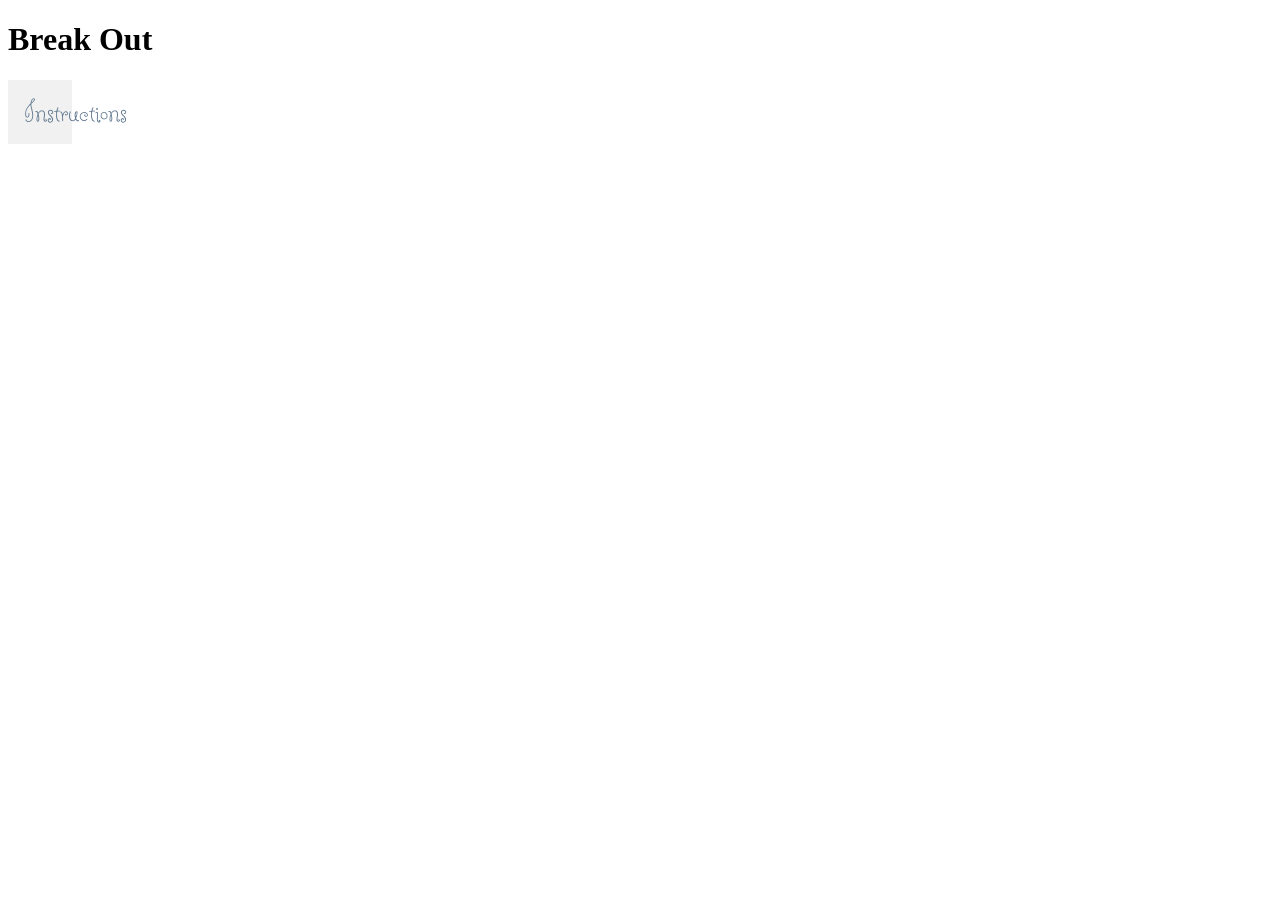
==== classic.html @ 3f933508 "8" ====
<!DOCTYPE html>
<html lang="en">
<head>
    <meta charset="UTF-8">
    <title>Lens and Landmarks</title>
    <link rel="stylesheet" href="style.css">
    <script src="Index.js"></script>
    <link rel="preconnect" href="https://fonts.googleapis.com">
    <link rel="preconnect" href="https://fonts.gstatic.com" crossorigin>
    <link href="https://fonts.googleapis.com/css2?family=Butterfly+Kids&display=swap" rel="stylesheet">
</head>
<body>
   <h1>Break Out</h1>

<div>
<ul>
  <!-- <li><a href="classic.html">Classic</a></li>
  <li><a href="challenge.html">Challenge</a></li> -->
  <li><a href="instructions.html">Instructions</a></li>
</ul>
</div>
</body>
</html>
---- style.css ----
ul {
  list-style-type: none;
  margin: 0;
  padding: 0;
  position: fixed;
  /* top: 50%; */
  width: 5%;
  background-color: #f1f1f1;
  z-index: 1000;
}

li {
  float: center;
}

li a {
  display: block;
  color: #5b738c;
  text-align: left;
  padding: 14px 16px;
  text-decoration: none;
  font-family: "Butterfly Kids", cursive;
  font-size: 30px;
}

li a:hover,
.active {
  background-color: white;
}
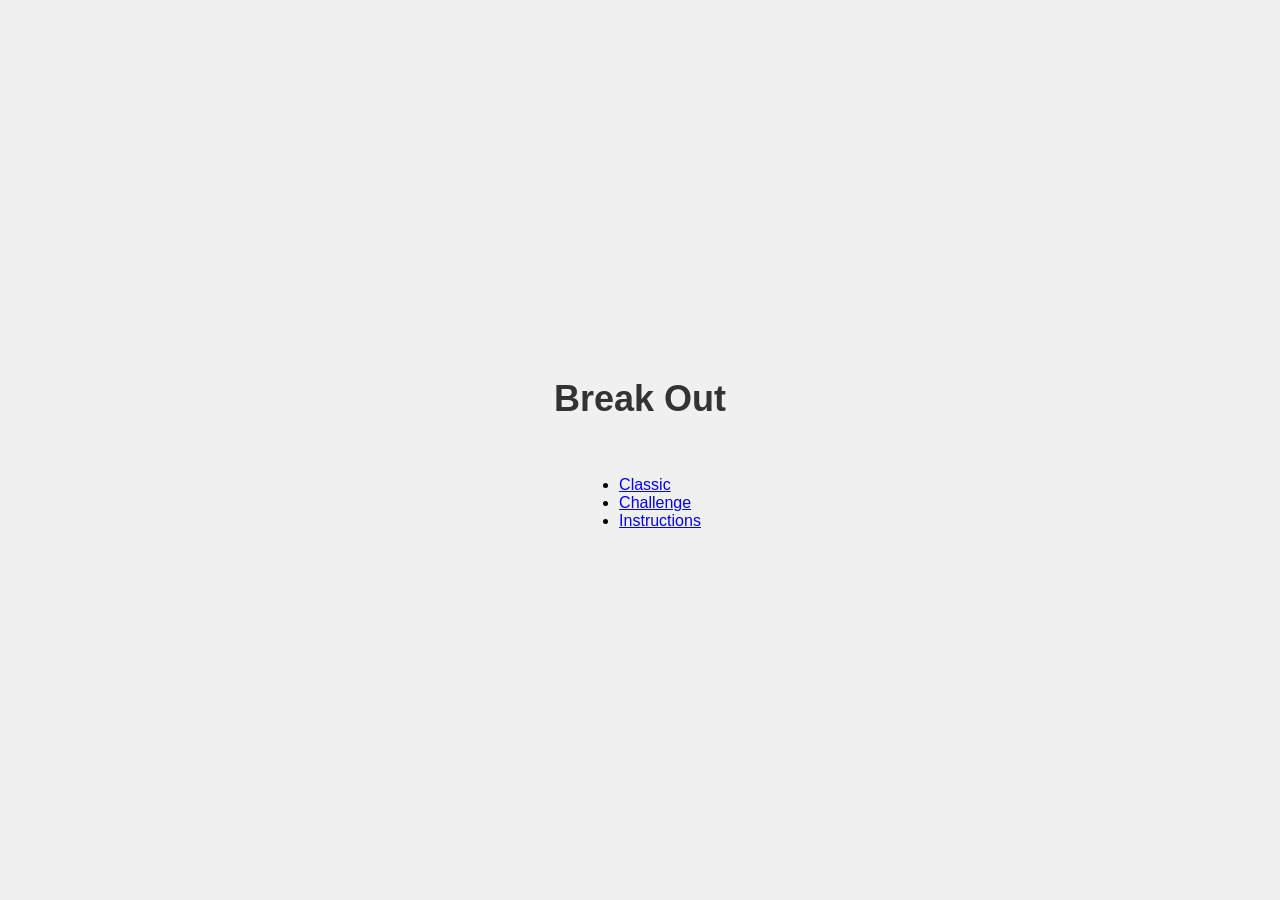
==== commit f67f5fcd: "10" ====
--- a/classic.html
+++ b/classic.html
@@ -14,8 +14,8 @@
 
 <div>
 <ul>
-  <!-- <li><a href="classic.html">Classic</a></li>
-  <li><a href="challenge.html">Challenge</a></li> -->
+   <li><a href="classic.html">Classic</a></li>
+  <li><a href="challenge.html">Challenge</a></li> 
   <li><a href="instructions.html">Instructions</a></li>
 </ul>
 </div>
--- a/style.css
+++ b/style.css
@@ -1,29 +1,63 @@
-ul {
-  list-style-type: none;
-  margin: 0;
-  padding: 0;
-  position: fixed;
-  /* top: 50%; */
-  width: 5%;
-  background-color: #f1f1f1;
-  z-index: 1000;
+#canvas-background {
+  /* position: fixed;  fixed on screen */
+  top: 0;
+  left: 0;
+  width: 100%;
+  height: 100%;
+  z-index: -1;     
 }
 
-li {
-  float: center;
+/* Center the whole page content */
+body {
+  display: flex;
+  flex-direction: column;    
+  justify-content: center;  
+  align-items: center;       
+  height: 100vh;             
+  margin: 0;
+  background-color: #f0f0f0;
+  font-family: Arial, sans-serif;
 }
 
-li a {
-  display: block;
-  color: #5b738c;
-  text-align: left;
-  padding: 14px 16px;
-  text-decoration: none;
-  font-family: "Butterfly Kids", cursive;
-  font-size: 30px;
+/* Page title styling */
+h1 {
+  font-size: 36px;
+  color: #333;
+  margin-bottom: 40px;       /* Space between title and buttons */
+  text-align: center;
 }
 
-li a:hover,
-.active {
-  background-color: white;
-}+/* Container to stack buttons vertically */
+.button-container {
+  display: flex;
+  flex-direction: column;    /* Stack buttons on top of each other */
+  align-items: center;       /* Center buttons horizontally */
+  gap: 20px;                 /* Space between buttons */
+}
+
+/* Button styling */
+button {
+  background: linear-gradient(145deg, #4CAF50, #45a049);
+  color: white;
+  padding: 14px 28px;
+  font-size: 18px;
+  border: none;
+  border-radius: 10px;
+  cursor: pointer;
+  box-shadow: 0 6px #2e7d32;
+  transition: all 0.3s ease;
+  width: 180px;              /* Fixed width */
+}
+
+/* Hover effect */
+button:hover {
+  transform: translateY(-3px);
+  box-shadow: 0 8px #2e7d32;
+}
+
+/* Pressed effect */
+button:active {
+  transform: translateY(2px);
+  box-shadow: 0 4px #2e7d32;
+}
+
